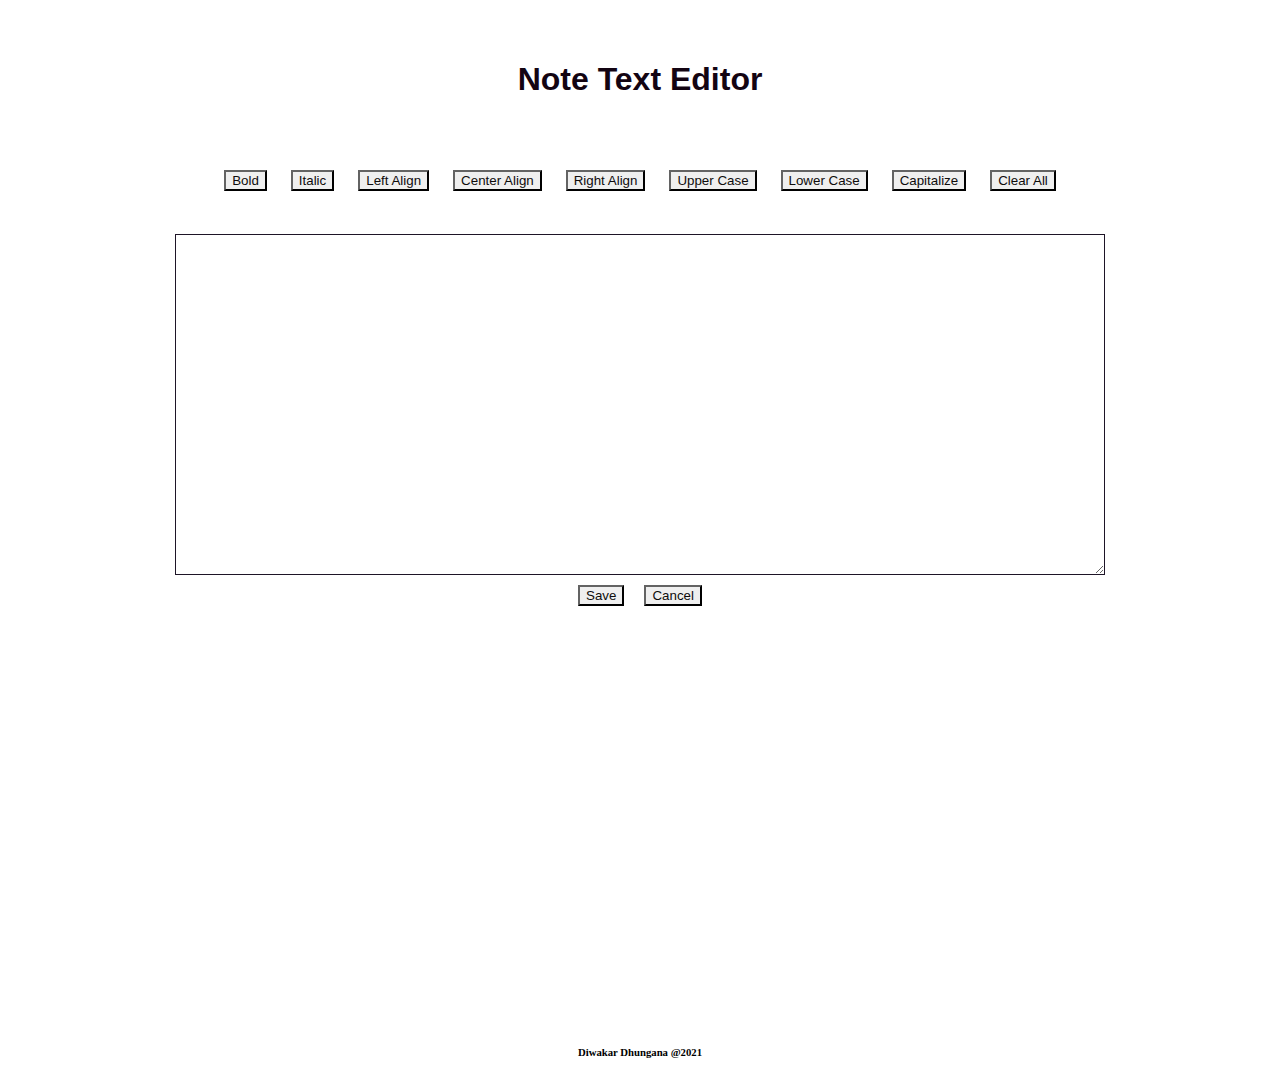
==== index.html @ 2563d161 "FileName Changed" ====
<!DOCTYPE html>
<html lang="en" dir="ltr">
    <head>
        <meta charset="utf-8">
        <title>Text Editor</title> 
        <link rel="stylesheet" type="text/css" href="editor.css" media="screen"/>     
    </head>
    <body>
        <section>
            <h1>Note Text Editor</h1>
            <div class="flex-box">
                <div class="row">
                    <div class="col">
                        <button type="button" 
                                onclick="Bold()"                                 
                                data-toggle="tooltip"
                                data-placement="top" 
                                title="Bold Text">
                                Bold</button>
                        <button type="button" 
                                onclick="Italic()"                                 
                                data-toggle="tooltip" 
                                data-placement="top" 
                                title="Italic Text">
                                Italic</button>
                        <button type="button" 
                                onclick="LeftAlign()"                                 
                                data-toggle="tooltip" 
                                data-placement="top"
                                title="Left Align">
                                Left Align</button>
                        <button type="button" 
                                onclick="CenterAlign()"                                 
                                data-toggle="tooltip" 
                                data-placement="top" 
                                title="Center Align">
                                Center Align</button>
                        <button type="button" 
                                onclick="RightAlign()"                                
                                data-toggle="tooltip" 
                                data-placement="top" 
                                title="Right Align">
                                Right Align</button>
                        <button type="button" 
                                onclick="UpperCase()"                                 
                                data-toggle="tooltip" 
                                data-placement="top" 
                                title="Uppercase Text">
                                Upper Case</button>
                        <button type="button" 
                                onclick="LowerCase()"                                 
                                data-toggle="tooltip" 
                                data-placement="top" 
                                title="Lowercase Text">
                                Lower Case</button>
                        <button type="button" 
                                onclick="CapitalizeText()"                                
                                data-toggle="tooltip" 
                                data-placement="top" 
                                title="Capitalize Text">
                                Capitalize</button>
                        <button type="button" 
                                onclick="ClearText()"                                 
                                data-toggle="tooltip" 
                                data-placement="top" 
                                title="Clear Text">
                                Clear All</button>                       
                    </div>
                </div>
            </div>
            <br>
            <div class="row">               
                
                <div class="flex-box">
                    <textarea 
                    id="text2-0-2-1"
                    rows="15" 
                    cols="100"
                    placeholder="Your text here...">                                                          
                    </textarea>
                </div>               
               
                <div class="flex-box">
                <input type="button"
                value="Save"
                        onclick="alert ('Note is Saved')"                        
                        data-toggle="tooltip"
                        data-placement="top"
                        title="Save Text">
                        <input type="button"
                        value="Cancel"
                        onclick="alert ('Note Cancelled')"                        
                        data-toggle="tooltip"
                        data-placement="top"
                        title="Cancel Note">
                </div>
            </div>
        </section>
        <br>
        <br>
        <h6 style="text-align:center;">Diwakar Dhungana @2021</h6> 
        <script src="editor.js"></script>
    </body>
</html>
---- editor.css ----
h1 {
    padding-top: 40px;
    padding-bottom: 40px;
    text-align: center;
    color: #130412;
    font-family: "Helvetica", sans-serif;
}
    
section {
    padding: 5%;
    padding-top: 0;
    height: 100vh;
}
    
.side {
    margin-left: 0;
}
    
button {
    margin: 10px;
    border-color: #0f0f0f !important;
    color: #0e0c0c !important;
    margin-bottom: 25px;
}
input{
    margin: 10px;
    border-color: #0f0f0f !important;
    color: #0e0c0c !important;
    margin-bottom: 25px;
}
    
button:hover {
    background-color: #b7f39f !important;
}
    
textarea {
    padding: 5%;
    border-color: #1e1527;
    border-width: thin;
}
    
.flex-box {
    display: flex;
    justify-content: center;
}
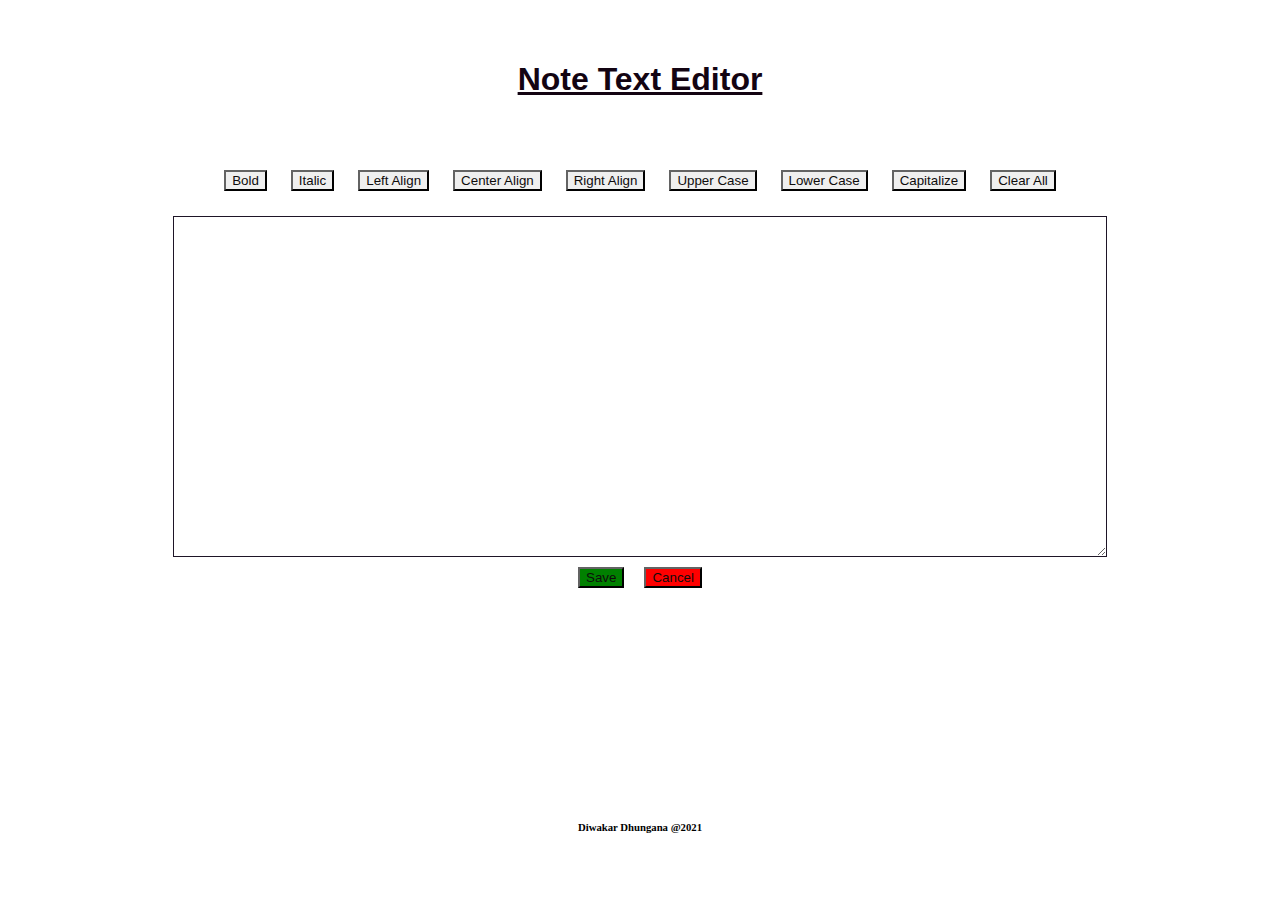
==== commit 0a46ea91: "Update css" ====
--- a/index.html
+++ b/index.html
@@ -68,26 +68,27 @@
                     </div>
                 </div>
             </div>
-            <br>
-            <div class="row">               
+            
+            <div class="row">                           
+                <div class="flex-box">
+                        
+                        <textarea                     
+                        id="text2-0-2-1"
+                        rows="15"
+                        cols="100"
+                        placeholder="Your text here..." 
+                        >                                                                               
+                    </textarea>
                 
+                </div>                             
                 <div class="flex-box">
-                    <textarea 
-                    id="text2-0-2-1"
-                    rows="15" 
-                    cols="100"
-                    placeholder="Your text here...">                                                          
-                    </textarea>
-                </div>               
-               
-                <div class="flex-box">
-                <input type="button"
+                <input class="btnSave" type="button"
                 value="Save"
-                        onclick="alert ('Note is Saved')"                        
+                        onclick="alert ('Note Saved')"                        
                         data-toggle="tooltip"
                         data-placement="top"
                         title="Save Text">
-                        <input type="button"
+                        <input  class= "btnCancel" type="button"
                         value="Cancel"
                         onclick="alert ('Note Cancelled')"                        
                         data-toggle="tooltip"
@@ -96,8 +97,6 @@
                 </div>
             </div>
         </section>
-        <br>
-        <br>
         <h6 style="text-align:center;">Diwakar Dhungana @2021</h6> 
         <script src="editor.js"></script>
     </body>
--- a/editor.css
+++ b/editor.css
@@ -4,12 +4,13 @@
     text-align: center;
     color: #130412;
     font-family: "Helvetica", sans-serif;
+    text-decoration: underline;
 }
     
 section {
     padding: 5%;
     padding-top: 0;
-    height: 100vh;
+    height: 79vh;
 }
     
 .side {
@@ -22,6 +23,7 @@
     color: #0e0c0c !important;
     margin-bottom: 25px;
 }
+
 input{
     margin: 10px;
     border-color: #0f0f0f !important;
@@ -30,8 +32,16 @@
 }
     
 button:hover {
-    background-color: #b7f39f !important;
+    background-color: #d8a71f !important;
 }
+
+.btnSave {
+    background-color: #008000;    
+  }
+
+.btnCancel {
+    background-color: #FF0000;    
+  }
     
 textarea {
     padding: 5%;
@@ -40,6 +50,6 @@
 }
     
 .flex-box {
-    display: flex;
+    display: flex;    
     justify-content: center;
 }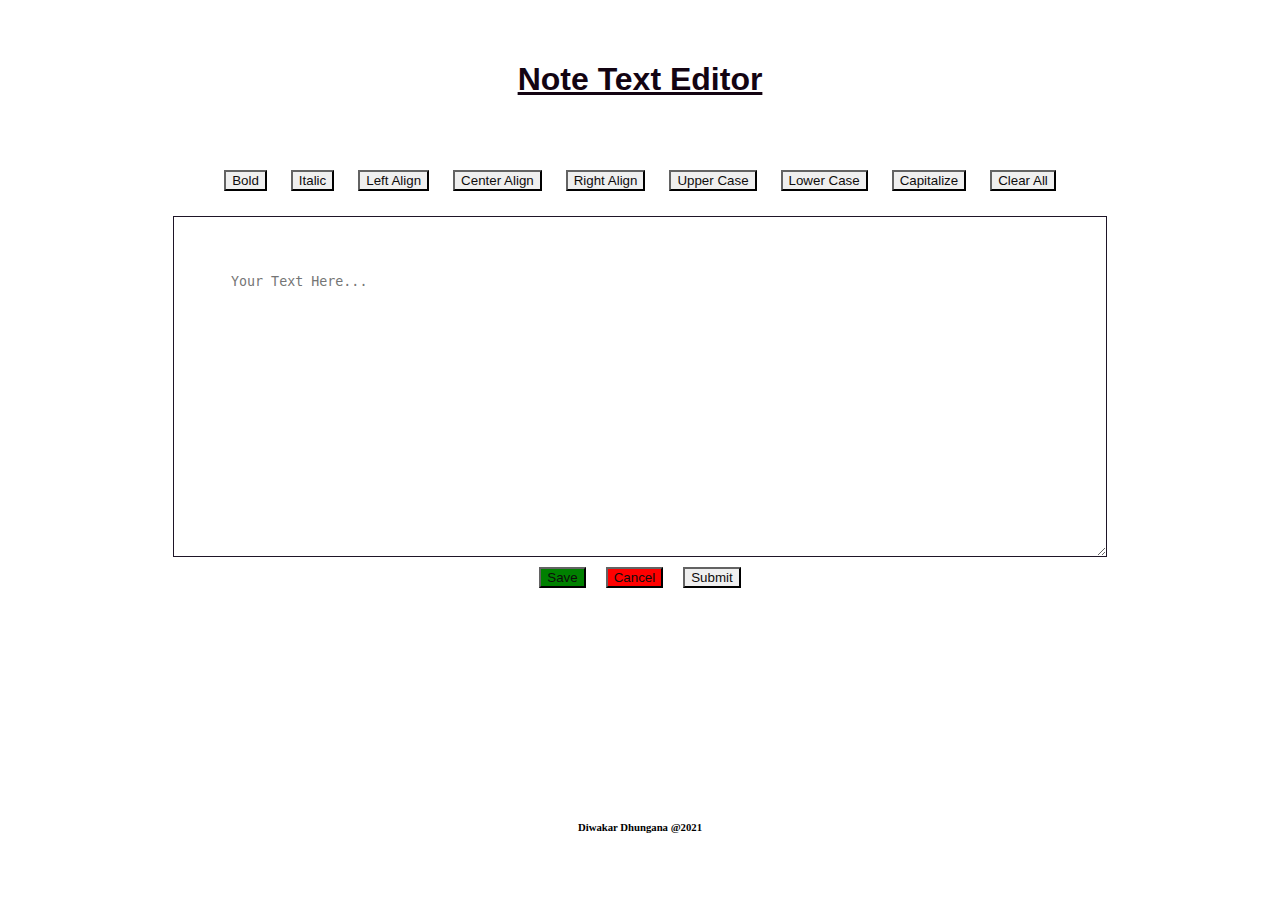
==== commit 43632dbb: "Add button" ====
--- a/index.html
+++ b/index.html
@@ -70,17 +70,10 @@
             </div>
             
             <div class="row">                           
-                <div class="flex-box">
-                        
-                        <textarea                     
-                        id="text2-0-2-1"
-                        rows="15"
-                        cols="100"
-                        placeholder="Your text here..." 
-                        >                                                                               
-                    </textarea>
-                
-                </div>                             
+                <div class="flex-box">                      
+                        <textarea name="name" id="text2-0-2-1" cols="100" rows="15" placeholder="Your Text Here..."></textarea>
+                </div>      
+                <form>                       
                 <div class="flex-box">
                 <input class="btnSave" type="button"
                 value="Save"
@@ -94,7 +87,14 @@
                         data-toggle="tooltip"
                         data-placement="top"
                         title="Cancel Note">
+                        <input  type="submit"
+                        value="Submit"
+                        onclick="alert ('Note Submitted')"                        
+                        data-toggle="tooltip"
+                        data-placement="top"
+                        title="Submit Text">
                 </div>
+        </form>
             </div>
         </section>
         <h6 style="text-align:center;">Diwakar Dhungana @2021</h6> 
